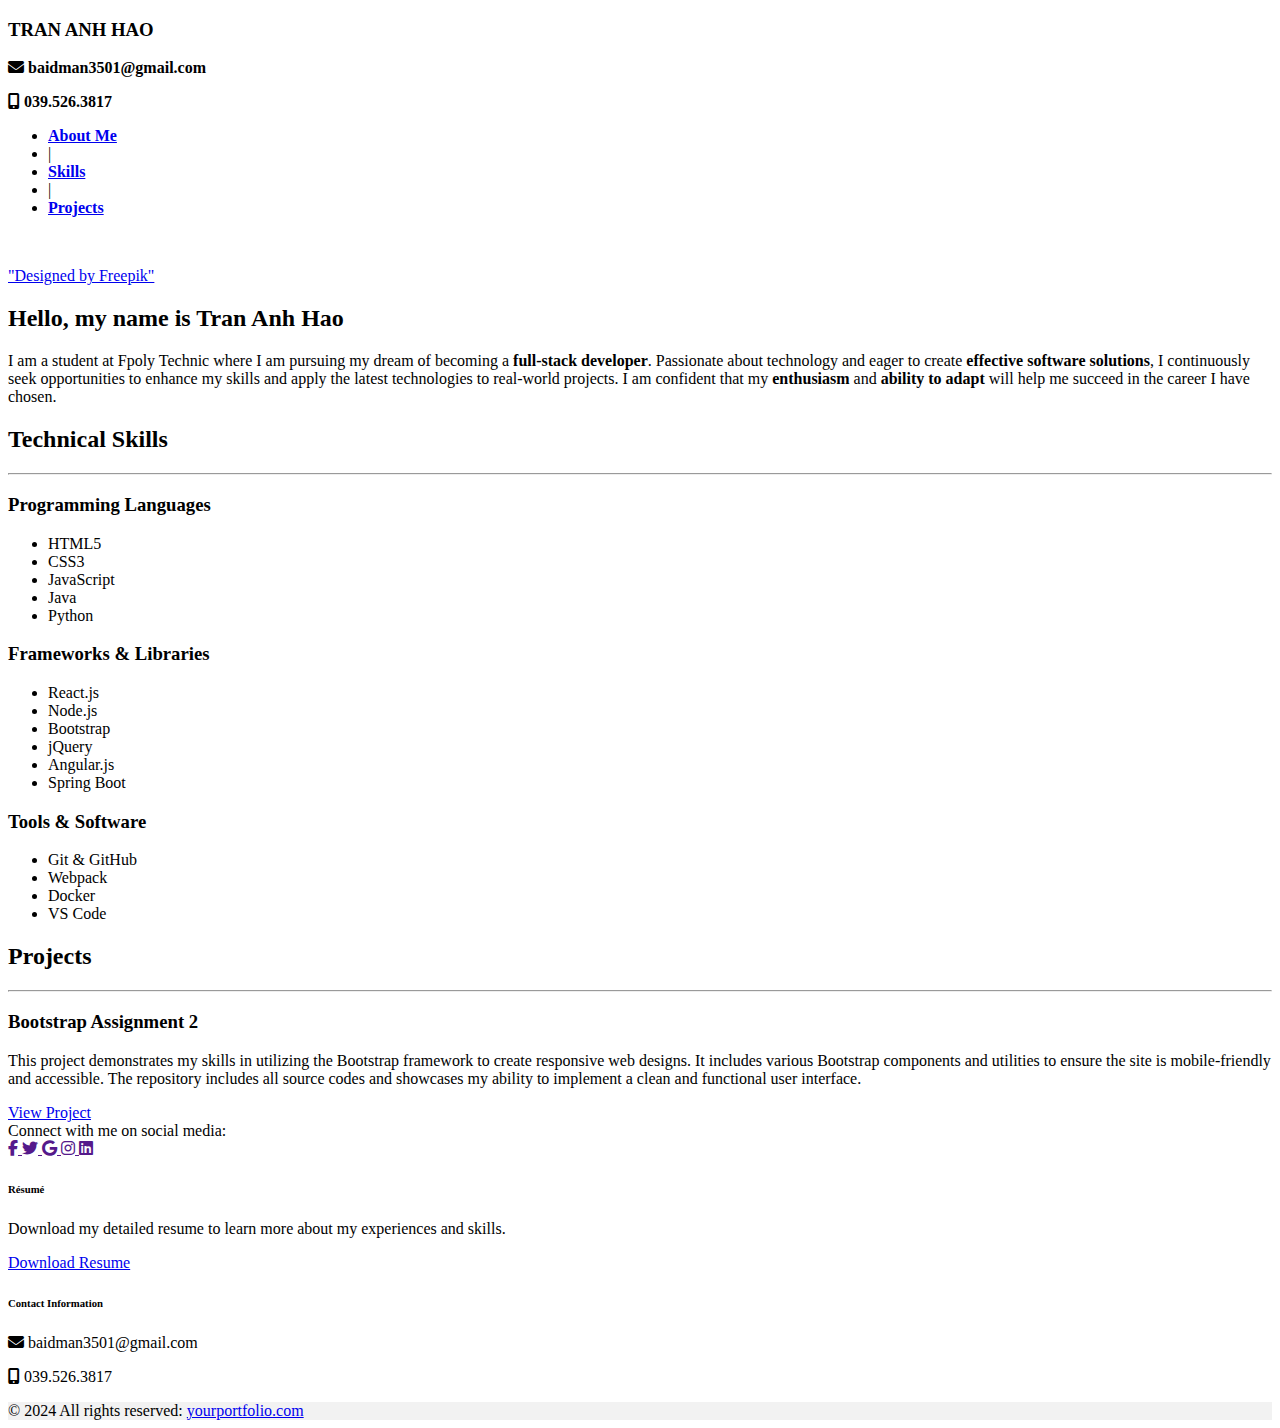
==== index.html @ fda33a87 "done template" ====
<!doctype html>
<html lang="en">
    <head>
        <title>Title</title>
        <!-- Required meta tags -->
        <meta charset="utf-8" />
        <meta
            name="viewport"
            content="width=device-width, initial-scale=1, shrink-to-fit=no"
        />

        <!-- Bootstrap CSS v5.2.1 -->
        <link
            href="https://cdn.jsdelivr.net/npm/bootstrap@5.3.2/dist/css/bootstrap.min.css"
            rel="stylesheet"
            integrity="sha384-T3c6CoIi6uLrA9TneNEoa7RxnatzjcDSCmG1MXxSR1GAsXEV/Dwwykc2MPK8M2HN"
            crossorigin="anonymous"
        />
        <link rel="stylesheet" href="https://cdnjs.cloudflare.com/ajax/libs/font-awesome/6.5.2/css/all.min.css">
    </head>

    <body class="bg-white text-black">
        <header >
            <div class="container">
                <div class="row">
                    <div class="col-sm-7 text-sm-start text-center">
                        <h3 class="mb-0"><b>TRAN ANH HAO</b></h3>
                        <p class="mb-1"><b><i class="fa-solid fa-envelope"></i> baidman3501@gmail.com</b></p>
                        <p class="mb-1"><b><i class="fa-solid fa-mobile-screen-button"></i> 039.526.3817</b></p>
                    </div>
                    <div class="col-sm-5 text-center">
                        <ul class="nav d-flex justify-content-end list-group list-group-horizontal-sm fs-2">
                            <li class="nav-item">
                                <a href="#about-me" class="link-offset-2 link-underline link-underline-opacity-0"><b>About Me</b></a> 
                            </li>
                            <li class="nav-item d-none d-sm-block mx-3">|</li>
                            <li class="nav-item">
                                <a href="#skills" class="link-offset-2 link-underline link-underline-opacity-0"><b>Skills</b></a> 
                            </li>
                            <li class="nav-item d-none d-sm-block mx-3">|</li>
                            <li class="nav-item">
                                <a href="#projects" class="link-offset-2 link-underline link-underline-opacity-0"><b>Projects</b></a>
                            </li>
                        </ul>
                    </div>
                </div>
            </div>
            
        </header>
        <main>
            <section id="about-me">
                <div class="container">
                    <div class="row">
                        <div class="col-sm-5">
                            <img src="\portfolio\image\3696966.jpg" style="max-width: 85%; max-height: 100%;" alt="">
                            <p class="fs-6 text-center"><a href="http://www.freepik.com" class="link-offset-2 link-underline link-underline-opacity-0">"Designed by Freepik"</a></p>
                        </div>
                        <div class="col-sm-7">
                            <p>
                                <h2 class="pt-5">Hello, my name is Tran Anh Hao</h2>
                                <p>
                                    I am a student at Fpoly Technic where I am pursuing my dream of becoming a <b>full-stack developer</b>. 
                                    Passionate about technology and eager to create <b>effective software solutions</b>, 
                                    I continuously seek opportunities to enhance my skills and apply the latest technologies to real-world projects. 
                                    I am confident that my <b>enthusiasm</b> and <b>ability to adapt</b> will help me succeed 
                                    in the career I have chosen.
                                </p>
                            </p>
                        </div>
                    </div>
                </div>
            </section>
            <section id="skills">
                <div class="container my-5">
                    <h2 class="text-center mb-4"><b>Technical Skills</b></h2>
                    <hr>
                    <div class="row">
                        <!-- Programming Languages -->
                        <div class="col-sm-4">
                            <h3>Programming Languages</h3>
                            <ul>
                                <li>HTML5</li>
                                <li>CSS3</li>
                                <li>JavaScript</li>
                                <li>Java</li>
                                <li>Python</li>
                            </ul>
                        </div>
                        <!-- Frameworks -->
                        <div class="col-sm-4">
                            <h3>Frameworks & Libraries</h3>
                            <ul>
                                <li>React.js</li>
                                <li>Node.js</li>
                                <li>Bootstrap</li>
                                <li>jQuery</li>
                                <li>Angular.js</li>
                                <li>Spring Boot</li>
                            </ul>
                        </div>
                        <!-- Tools and Software -->
                        <div class="col-sm-4">
                            <h3>Tools & Software</h3>
                            <ul>
                                <li>Git & GitHub</li>
                                <li>Webpack</li>
                                <li>Docker</li>
                                <li>VS Code</li>
                            </ul>
                        </div>
                    </div>
                </div>
            </section>
            <section id="projects">
                <div class="container my-5">
                    <h2 class="text-center mb-4"><b>Projects</b></h2>
                    <hr>
                    <div class="row">
                        <div class="col-md-12">
                            <h3>Bootstrap Assignment 2</h3>
                            <p>This project demonstrates my skills in utilizing the Bootstrap framework to create responsive web designs. It includes various Bootstrap components and utilities to ensure the site is mobile-friendly and accessible. The repository includes all source codes and showcases my ability to implement a clean and functional user interface.</p>
                            <a href="https://github.com/hianng1/bootstrap-assigment2" target="_blank" class="btn btn-primary">View Project</a>
                        </div>
                    </div>
                </div>
            </section>
        </main>
        <footer class="text-center text-lg-start bg-light text-muted">
            <section class="d-flex justify-content-center justify-content-lg-between p-4 border-bottom">
                <div class="me-5 d-none d-lg-block">
                    <span>Connect with me on social media:</span>
                </div>
                <div>
                    <a href="" class="me-4 text-reset">
                        <i class="fab fa-facebook-f"></i>
                    </a>
                    <a href="" class="me-4 text-reset">
                        <i class="fab fa-twitter"></i>
                    </a>
                    <a href="" class="me-4 text-reset">
                        <i class="fab fa-google"></i>
                    </a>
                    <a href="" class="me-4 text-reset">
                        <i class="fab fa-instagram"></i>
                    </a>
                    <a href="" class="me-4 text-reset">
                        <i class="fab fa-linkedin"></i>
                    </a>
                </div>
            </section>
        
            <section class="">
                <div class="container text-center text-md-start mt-5">
                    <div class="row mt-3">
                        <div class="col-md-6">
                            <h6 class="text-uppercase fw-bold mb-4">Résumé</h6>
                            <p>Download my detailed resume to learn more about my experiences and skills.</p>
                            <a href="/path/to/your_resume.pdf" target="_blank" class="btn btn-primary mb-5">Download Resume</a>
                        </div>
                        <div class="col-md-6">
                            <h6 class="text-uppercase fw-bold mb-4">Contact Information</h6>
                            <p><i class="fa-solid fa-envelope"></i> baidman3501@gmail.com</p>
                            <p><i class="fa-solid fa-mobile-screen-button"></i> 039.526.3817</p>
                        </div>
                    </div>
                </div>
            </section>
            <div class="text-center p-4" style="background-color: rgba(0, 0, 0, 0.05);">
                © 2024 All rights reserved:
                <a class="text-reset fw-bold" href="https://yourportfolio.com/">yourportfolio.com</a>
            </div>
        </footer>
        
        <!-- Bootstrap JavaScript Libraries -->
        <script
            src="https://cdn.jsdelivr.net/npm/@popperjs/core@2.11.8/dist/umd/popper.min.js"
            integrity="sha384-I7E8VVD/ismYTF4hNIPjVp/Zjvgyol6VFvRkX/vR+Vc4jQkC+hVqc2pM8ODewa9r"
            crossorigin="anonymous"
        ></script>

        <script
            src="https://cdn.jsdelivr.net/npm/bootstrap@5.3.2/dist/js/bootstrap.min.js"
            integrity="sha384-BBtl+eGJRgqQAUMxJ7pMwbEyER4l1g+O15P+16Ep7Q9Q+zqX6gSbd85u4mG4QzX+"
            crossorigin="anonymous"
        ></script>
    </body>
</html>
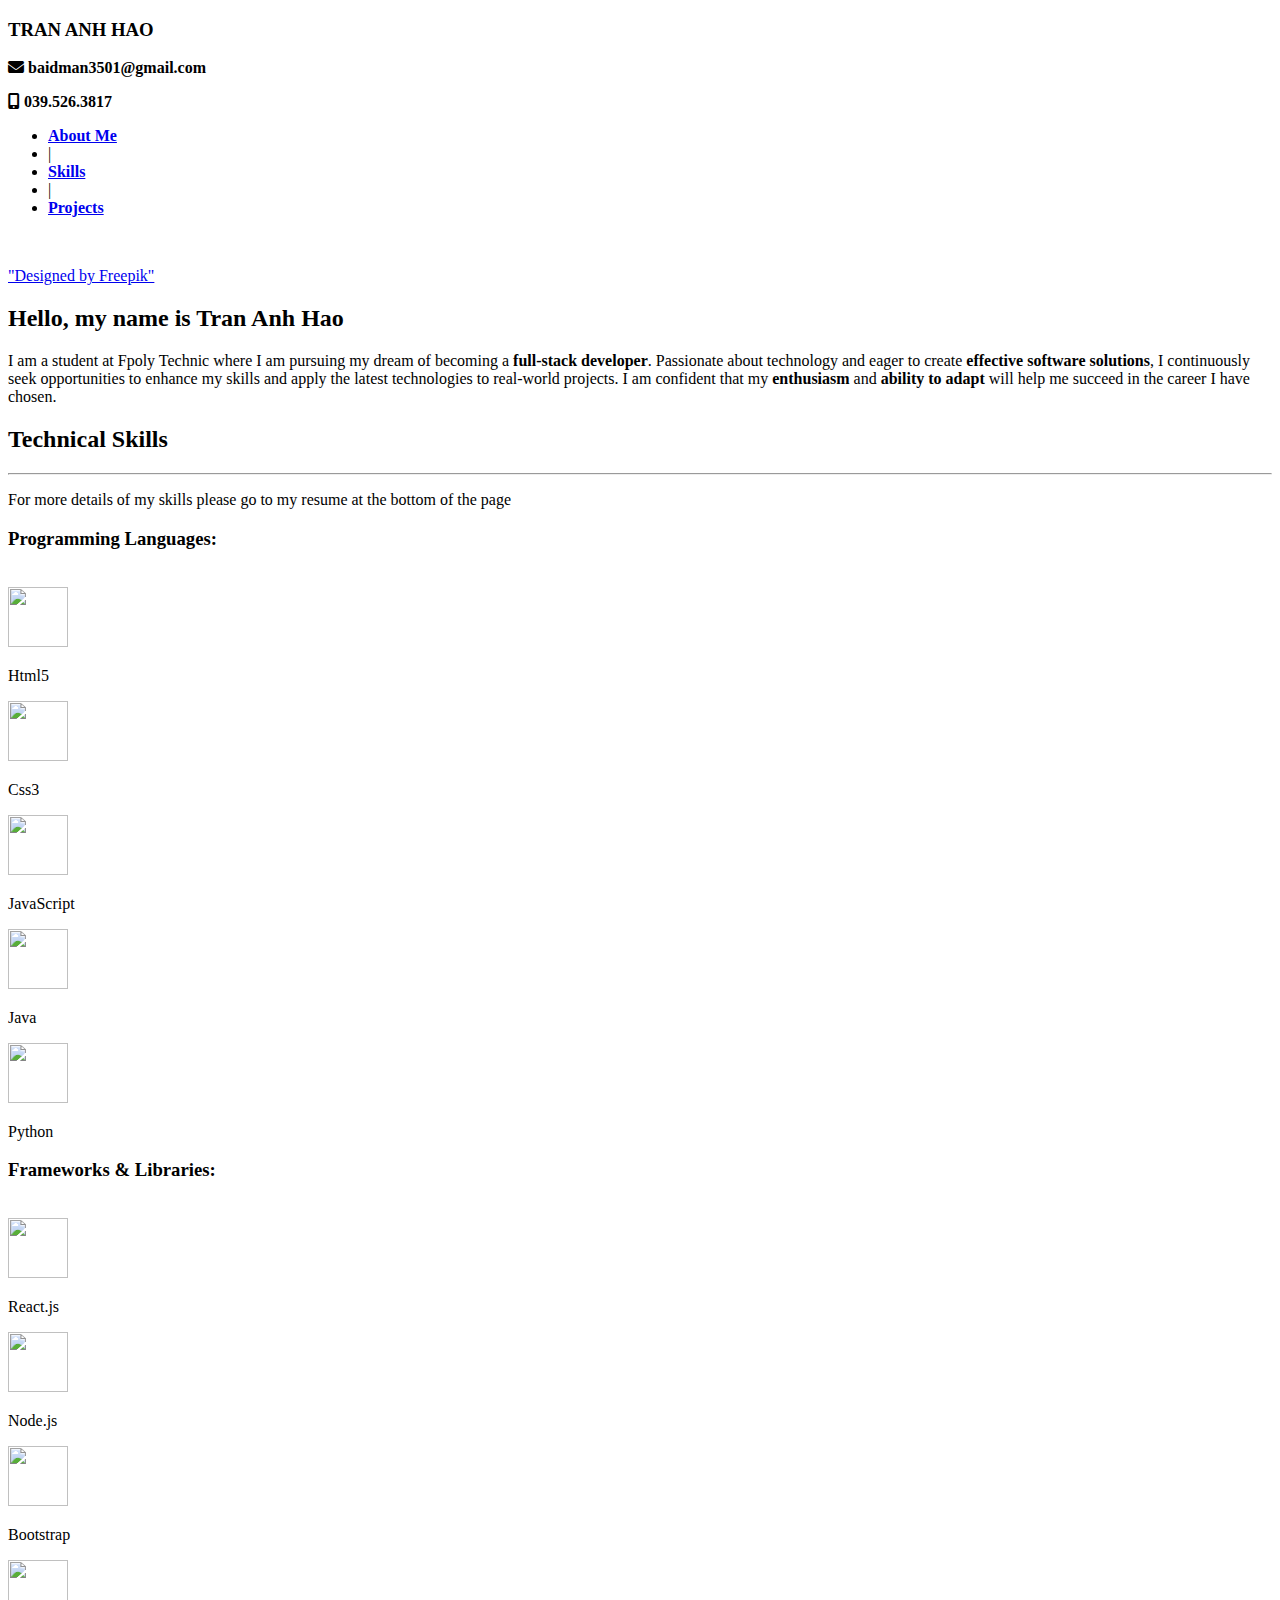
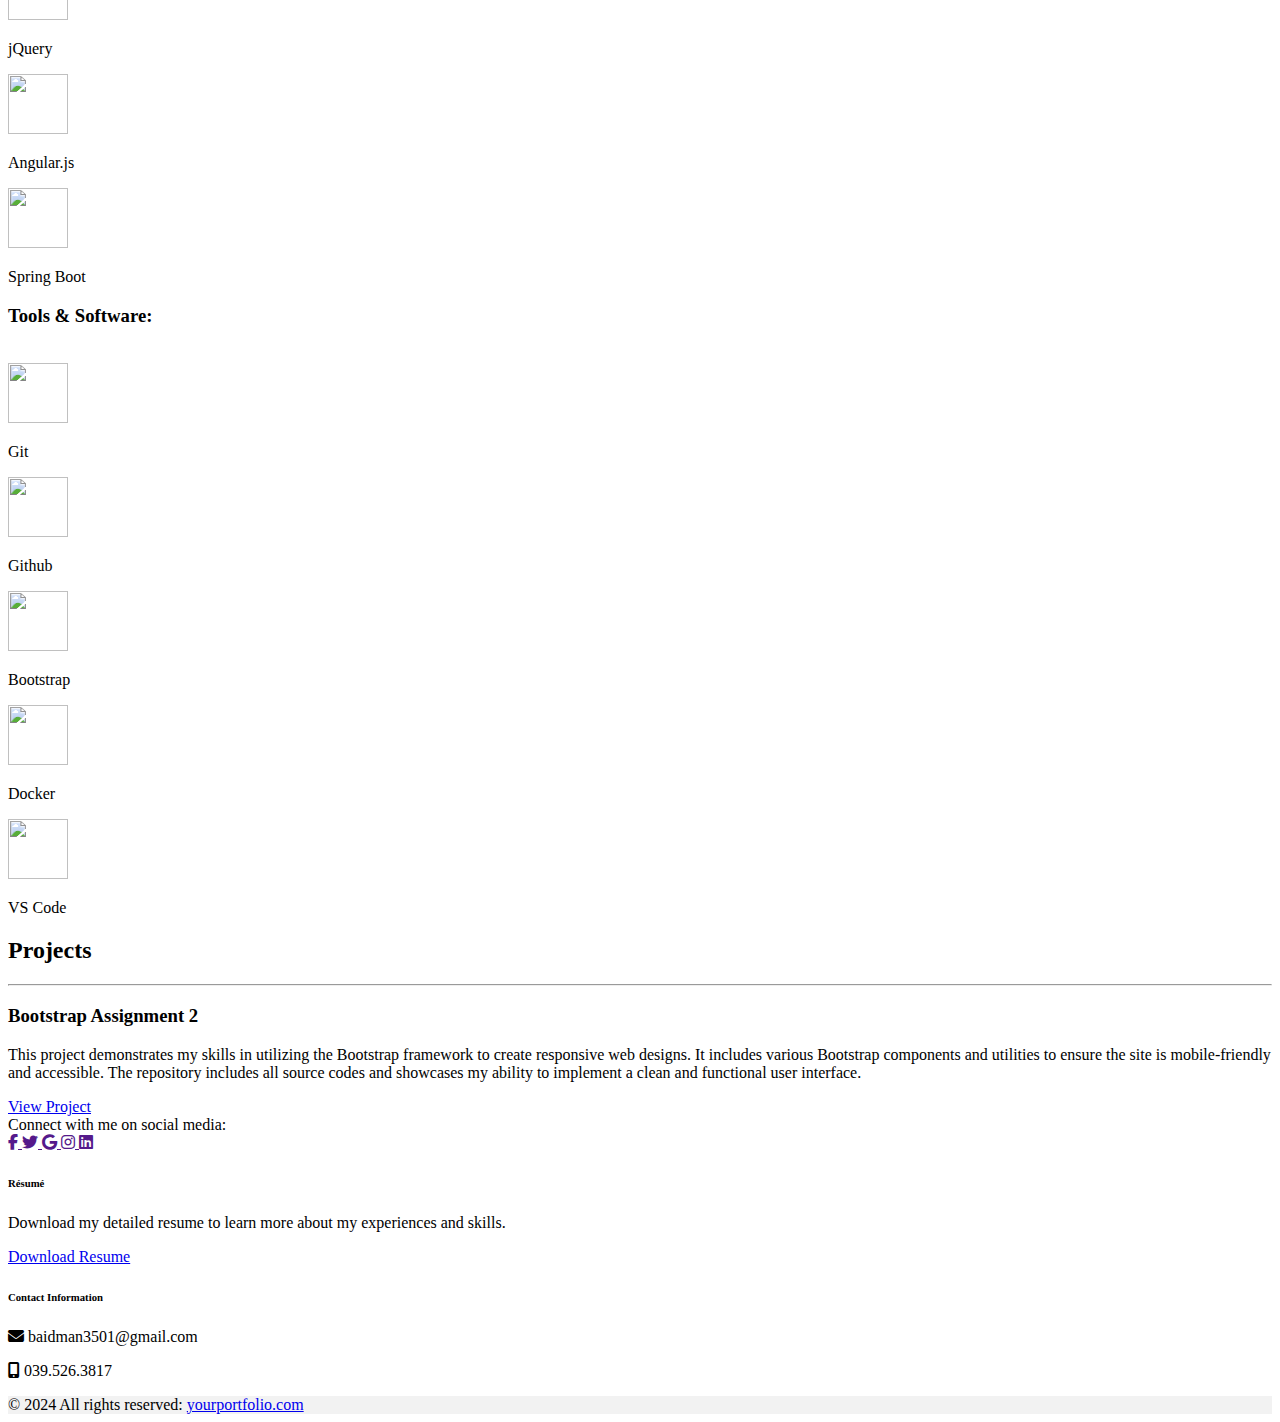
==== commit eb540135: "template almost done" ====
--- a/index.html
+++ b/index.html
@@ -1,188 +1,258 @@
 <!doctype html>
 <html lang="en">
-    <head>
-        <title>Title</title>
-        <!-- Required meta tags -->
-        <meta charset="utf-8" />
-        <meta
-            name="viewport"
-            content="width=device-width, initial-scale=1, shrink-to-fit=no"
-        />
-
-        <!-- Bootstrap CSS v5.2.1 -->
-        <link
-            href="https://cdn.jsdelivr.net/npm/bootstrap@5.3.2/dist/css/bootstrap.min.css"
-            rel="stylesheet"
-            integrity="sha384-T3c6CoIi6uLrA9TneNEoa7RxnatzjcDSCmG1MXxSR1GAsXEV/Dwwykc2MPK8M2HN"
-            crossorigin="anonymous"
-        />
-        <link rel="stylesheet" href="https://cdnjs.cloudflare.com/ajax/libs/font-awesome/6.5.2/css/all.min.css">
-    </head>
-
-    <body class="bg-white text-black">
-        <header >
+
+<head>
+    <title>Portfolio</title>
+    <!-- Required meta tags -->
+    <meta charset="utf-8" />
+    <meta name="viewport" content="width=device-width, initial-scale=1, shrink-to-fit=no" />
+
+    <!-- Bootstrap CSS v5.2.1 -->
+    <link href="https://cdn.jsdelivr.net/npm/bootstrap@5.3.2/dist/css/bootstrap.min.css" rel="stylesheet"
+        integrity="sha384-T3c6CoIi6uLrA9TneNEoa7RxnatzjcDSCmG1MXxSR1GAsXEV/Dwwykc2MPK8M2HN" crossorigin="anonymous" />
+    <link rel="stylesheet" href="https://cdnjs.cloudflare.com/ajax/libs/font-awesome/6.5.2/css/all.min.css">
+    <link rel="stylesheet" type='text/css' href="https://cdn.jsdelivr.net/gh/devicons/devicon@latest/devicon.min.css" />
+    <link rel="stylesheet" href="style.css">
+</head>
+<!-- All the programming Languages i got from https://devicon.dev/ -->
+
+<body class="bg-white text-black">
+    <header>
+        <div class="container">
+            <div class="row">
+                <div class="col-sm-7 text-sm-start text-center">
+                    <h3 class="mb-0"><b>TRAN ANH HAO</b></h3>
+                    <p class="mb-1"><b><i class="fa-solid fa-envelope"></i> baidman3501@gmail.com</b></p>
+                    <p class="mb-1"><b><i class="fa-solid fa-mobile-screen-button"></i> 039.526.3817</b></p>
+                </div>
+                <div class="col-sm-5 text-center d-flex align-items-center">
+                    <ul class="nav d-flex justify-content-end list-group list-group-horizontal-sm fs-2">
+                        <li class="nav-item">
+                            <a href="#about-me" class="link-offset-2 link-underline link-underline-opacity-0"><b>About
+                                    Me</b></a>
+                        </li>
+                        <li class="nav-item d-none d-sm-block mx-3">|</li>
+                        <li class="nav-item">
+                            <a href="#skills"
+                                class="link-offset-2 link-underline link-underline-opacity-0"><b>Skills</b></a>
+                        </li>
+                        <li class="nav-item d-none d-sm-block mx-3">|</li>
+                        <li class="nav-item">
+                            <a href="#projects"
+                                class="link-offset-2 link-underline link-underline-opacity-0"><b>Projects</b></a>
+                        </li>
+                    </ul>
+                </div>
+            </div>
+        </div>
+
+    </header>
+    <main>
+        <section id="about-me">
             <div class="container">
                 <div class="row">
-                    <div class="col-sm-7 text-sm-start text-center">
-                        <h3 class="mb-0"><b>TRAN ANH HAO</b></h3>
-                        <p class="mb-1"><b><i class="fa-solid fa-envelope"></i> baidman3501@gmail.com</b></p>
-                        <p class="mb-1"><b><i class="fa-solid fa-mobile-screen-button"></i> 039.526.3817</b></p>
-                    </div>
-                    <div class="col-sm-5 text-center">
-                        <ul class="nav d-flex justify-content-end list-group list-group-horizontal-sm fs-2">
-                            <li class="nav-item">
-                                <a href="#about-me" class="link-offset-2 link-underline link-underline-opacity-0"><b>About Me</b></a> 
-                            </li>
-                            <li class="nav-item d-none d-sm-block mx-3">|</li>
-                            <li class="nav-item">
-                                <a href="#skills" class="link-offset-2 link-underline link-underline-opacity-0"><b>Skills</b></a> 
-                            </li>
-                            <li class="nav-item d-none d-sm-block mx-3">|</li>
-                            <li class="nav-item">
-                                <a href="#projects" class="link-offset-2 link-underline link-underline-opacity-0"><b>Projects</b></a>
-                            </li>
-                        </ul>
-                    </div>
-                </div>
-            </div>
-            
-        </header>
-        <main>
-            <section id="about-me">
-                <div class="container">
-                    <div class="row">
-                        <div class="col-sm-5">
-                            <img src="\portfolio\image\3696966.jpg" style="max-width: 85%; max-height: 100%;" alt="">
-                            <p class="fs-6 text-center"><a href="http://www.freepik.com" class="link-offset-2 link-underline link-underline-opacity-0">"Designed by Freepik"</a></p>
-                        </div>
-                        <div class="col-sm-7">
-                            <p>
-                                <h2 class="pt-5">Hello, my name is Tran Anh Hao</h2>
-                                <p>
-                                    I am a student at Fpoly Technic where I am pursuing my dream of becoming a <b>full-stack developer</b>. 
-                                    Passionate about technology and eager to create <b>effective software solutions</b>, 
-                                    I continuously seek opportunities to enhance my skills and apply the latest technologies to real-world projects. 
-                                    I am confident that my <b>enthusiasm</b> and <b>ability to adapt</b> will help me succeed 
-                                    in the career I have chosen.
-                                </p>
-                            </p>
-                        </div>
-                    </div>
-                </div>
-            </section>
-            <section id="skills">
-                <div class="container my-5">
-                    <h2 class="text-center mb-4"><b>Technical Skills</b></h2>
-                    <hr>
-                    <div class="row">
-                        <!-- Programming Languages -->
-                        <div class="col-sm-4">
-                            <h3>Programming Languages</h3>
-                            <ul>
-                                <li>HTML5</li>
-                                <li>CSS3</li>
-                                <li>JavaScript</li>
-                                <li>Java</li>
-                                <li>Python</li>
-                            </ul>
-                        </div>
-                        <!-- Frameworks -->
-                        <div class="col-sm-4">
-                            <h3>Frameworks & Libraries</h3>
-                            <ul>
-                                <li>React.js</li>
-                                <li>Node.js</li>
-                                <li>Bootstrap</li>
-                                <li>jQuery</li>
-                                <li>Angular.js</li>
-                                <li>Spring Boot</li>
-                            </ul>
-                        </div>
-                        <!-- Tools and Software -->
-                        <div class="col-sm-4">
-                            <h3>Tools & Software</h3>
-                            <ul>
-                                <li>Git & GitHub</li>
-                                <li>Webpack</li>
-                                <li>Docker</li>
-                                <li>VS Code</li>
-                            </ul>
-                        </div>
-                    </div>
-                </div>
-            </section>
-            <section id="projects">
-                <div class="container my-5">
-                    <h2 class="text-center mb-4"><b>Projects</b></h2>
-                    <hr>
-                    <div class="row">
-                        <div class="col-md-12">
-                            <h3>Bootstrap Assignment 2</h3>
-                            <p>This project demonstrates my skills in utilizing the Bootstrap framework to create responsive web designs. It includes various Bootstrap components and utilities to ensure the site is mobile-friendly and accessible. The repository includes all source codes and showcases my ability to implement a clean and functional user interface.</p>
-                            <a href="https://github.com/hianng1/bootstrap-assigment2" target="_blank" class="btn btn-primary">View Project</a>
-                        </div>
-                    </div>
-                </div>
-            </section>
-        </main>
-        <footer class="text-center text-lg-start bg-light text-muted">
-            <section class="d-flex justify-content-center justify-content-lg-between p-4 border-bottom">
-                <div class="me-5 d-none d-lg-block">
-                    <span>Connect with me on social media:</span>
-                </div>
-                <div>
-                    <a href="" class="me-4 text-reset">
-                        <i class="fab fa-facebook-f"></i>
-                    </a>
-                    <a href="" class="me-4 text-reset">
-                        <i class="fab fa-twitter"></i>
-                    </a>
-                    <a href="" class="me-4 text-reset">
-                        <i class="fab fa-google"></i>
-                    </a>
-                    <a href="" class="me-4 text-reset">
-                        <i class="fab fa-instagram"></i>
-                    </a>
-                    <a href="" class="me-4 text-reset">
-                        <i class="fab fa-linkedin"></i>
-                    </a>
-                </div>
-            </section>
-        
-            <section class="">
-                <div class="container text-center text-md-start mt-5">
-                    <div class="row mt-3">
-                        <div class="col-md-6">
-                            <h6 class="text-uppercase fw-bold mb-4">Résumé</h6>
-                            <p>Download my detailed resume to learn more about my experiences and skills.</p>
-                            <a href="/path/to/your_resume.pdf" target="_blank" class="btn btn-primary mb-5">Download Resume</a>
-                        </div>
-                        <div class="col-md-6">
-                            <h6 class="text-uppercase fw-bold mb-4">Contact Information</h6>
-                            <p><i class="fa-solid fa-envelope"></i> baidman3501@gmail.com</p>
-                            <p><i class="fa-solid fa-mobile-screen-button"></i> 039.526.3817</p>
-                        </div>
-                    </div>
-                </div>
-            </section>
-            <div class="text-center p-4" style="background-color: rgba(0, 0, 0, 0.05);">
-                © 2024 All rights reserved:
-                <a class="text-reset fw-bold" href="https://yourportfolio.com/">yourportfolio.com</a>
-            </div>
-        </footer>
-        
-        <!-- Bootstrap JavaScript Libraries -->
-        <script
-            src="https://cdn.jsdelivr.net/npm/@popperjs/core@2.11.8/dist/umd/popper.min.js"
-            integrity="sha384-I7E8VVD/ismYTF4hNIPjVp/Zjvgyol6VFvRkX/vR+Vc4jQkC+hVqc2pM8ODewa9r"
-            crossorigin="anonymous"
-        ></script>
-
-        <script
-            src="https://cdn.jsdelivr.net/npm/bootstrap@5.3.2/dist/js/bootstrap.min.js"
-            integrity="sha384-BBtl+eGJRgqQAUMxJ7pMwbEyER4l1g+O15P+16Ep7Q9Q+zqX6gSbd85u4mG4QzX+"
-            crossorigin="anonymous"
-        ></script>
-    </body>
-</html>
-
+                    <div class="col-sm-5">
+                        <img src="\portfolio1\image\3696966.jpg" style="max-width: 85%; max-height: 100%;" alt="">
+                        <p class="fs-6 text-center"><a href="http://www.freepik.com"
+                                class="link-offset-2 link-underline link-underline-opacity-0">"Designed by Freepik"</a>
+                        </p>
+                    </div>
+                    <div class="col-sm-7">
+                        <p>
+                        <h2 class="pt-5">Hello, my name is Tran Anh Hao</h2>
+                        <p>
+                            I am a student at Fpoly Technic where I am pursuing my dream of becoming a <b>full-stack
+                                developer</b>.
+                            Passionate about technology and eager to create <b>effective software solutions</b>,
+                            I continuously seek opportunities to enhance my skills and apply the latest technologies to
+                            real-world projects.
+                            I am confident that my <b>enthusiasm</b> and <b>ability to adapt</b> will help me succeed
+                            in the career I have chosen.
+                        </p>
+                        </p>
+                    </div>
+                </div>
+            </div>
+        </section>
+        <section id="skills">
+            <div class="container my-5">
+                <h2 class="text-center mb-4"><b>Technical Skills</b></h2>
+                <hr>
+                <div class="row">
+                    <p class="fs-6 text-end">For more details of my skills please go to my resume at the bottom of the page</p>
+                    <h3>Programming Languages:</h3><br>
+                    <div class="d-flex align-content-center flex-wrap">
+                        <div class="p-3 text-center">
+                            <img src="https://cdn.jsdelivr.net/gh/devicons/devicon@latest/icons/html5/html5-original.svg" width="60"
+                                height="60" />
+                            <p>Html5</p>
+                        </div>
+                        <div class="p-3 text-center">
+                            <img src="https://cdn.jsdelivr.net/gh/devicons/devicon@latest/icons/css3/css3-original.svg" width="60"
+                                height="60" />
+                            <p>Css3</p>
+                        </div>
+                        <div class="p-3 text-center">
+                            <img src="https://cdn.jsdelivr.net/gh/devicons/devicon@latest/icons/javascript/javascript-original.svg"
+                                width="60" height="60" />
+                            <p>JavaScript</p>
+                        </div>
+                        <div class="p-3 text-center">
+                            <img src="https://cdn.jsdelivr.net/gh/devicons/devicon@latest/icons/java/java-original.svg" width="60"
+                                height="60" />
+                            <p>Java</p>
+                        </div>
+                        <div class="p-3 text-center">
+                            <img src="https://cdn.jsdelivr.net/gh/devicons/devicon@latest/icons/python/python-original.svg" width="60"
+                                height="60" />
+                            <p>Python</p>
+                        </div>
+                    </div>
+                </div>
+                <div class="row">
+                    <h3>Frameworks & Libraries:</h3><br>
+                    <div class="d-flex align-content-center flex-wrap">
+                        <div class="p-3 text-center">
+                            <img src="https://cdn.jsdelivr.net/gh/devicons/devicon@latest/icons/react/react-original.svg" width="60"
+                                height="60" />
+                            <p>React.js</p>
+                        </div>
+                        <div class="p-3 text-center">
+                            <img src="https://cdn.jsdelivr.net/gh/devicons/devicon@latest/icons/nodejs/nodejs-original-wordmark.svg"
+                                width="60" height="60" />
+                            <p>Node.js</p>
+                        </div>
+                        <div class="p-3 text-center">
+                            <img src="https://cdn.jsdelivr.net/gh/devicons/devicon@latest/icons/bootstrap/bootstrap-original.svg" width="60"
+                                height="60" />
+                            <p>Bootstrap</p>
+                        </div>
+                        <div class="p-3 text-center">
+                            <img src="https://cdn.jsdelivr.net/gh/devicons/devicon@latest/icons/jquery/jquery-original.svg" width="60"
+                                height="60" />
+                            <p>jQuery</p>
+                        </div>
+                        <div class="p-3 text-center">
+                            <img src="https://cdn.jsdelivr.net/gh/devicons/devicon@latest/icons/angular/angular-original.svg" width="60"
+                                height="60" />
+                            <p>Angular.js</p>
+                        </div>
+                        <div class="p-3 text-center">
+                            <img src="https://cdn.jsdelivr.net/gh/devicons/devicon@latest/icons/spring/spring-original.svg" width="60"
+                                height="60" />
+                            <p>Spring Boot</p>
+                        </div>
+                    </div>
+                </div>
+                <div class="row">
+                    <h3>Tools & Software:</h3><br>
+                    <div class="d-flex align-content-center flex-wrap">
+                        <div class="p-3 text-center">
+                            <img src="https://cdn.jsdelivr.net/gh/devicons/devicon@latest/icons/git/git-original.svg" width="60"
+                                height="60" />
+                            <p>Git</p>
+                        </div>
+                        <div class="p-3 text-center">
+                            <img src="https://cdn.jsdelivr.net/gh/devicons/devicon@latest/icons/github/github-original.svg" width="60"
+                                height="60" />
+                            <p>Github</p>
+                        </div>
+                        <div class="p-3 text-center">
+                            <img src="https://cdn.jsdelivr.net/gh/devicons/devicon@latest/icons/bootstrap/bootstrap-original.svg" width="60"
+                                height="60" />
+                            <p>Bootstrap</p>
+                        </div>
+                        <div class="p-3 text-center">
+                            <img src="https://cdn.jsdelivr.net/gh/devicons/devicon@latest/icons/docker/docker-plain.svg" width="60"
+                                height="60" />
+                            <p>Docker</p>
+                        </div>
+                        <div class="p-3 text-center">
+                            <img src="https://cdn.jsdelivr.net/gh/devicons/devicon@latest/icons/vscode/vscode-original.svg" width="60"
+                                height="60" />
+                            <p>VS Code</p>
+                        </div>
+                    </div>
+                </div>
+            </div>
+        </section>
+        <section id="projects">
+            <div class="container my-5">
+                <h2 class="text-center mb-4"><b>Projects</b></h2>
+                <hr>
+                <div class="row">
+                    <div class="col-md-12">
+                        <h3>Bootstrap Assignment 2</h3>
+                        <p>This project demonstrates my skills in utilizing the Bootstrap framework to create responsive
+                            web designs. It includes various Bootstrap components and utilities to ensure the site is
+                            mobile-friendly and accessible. The repository includes all source codes and showcases my
+                            ability to implement a clean and functional user interface.</p>
+                        <a href="https://github.com/hianng1/bootstrap-assigment2" target="_blank"
+                            class="btn btn-primary">View Project</a>
+                    </div>
+                </div>
+            </div>
+        </section>
+    </main>
+    <footer class="text-center text-lg-start bg-light text-muted">
+        <section class="d-flex justify-content-center justify-content-lg-between p-4 border-bottom">
+            <div class="me-5 d-none d-lg-block">
+                <span>Connect with me on social media:</span>
+            </div>
+            <div>
+                <a href="" class="me-4 text-reset">
+                    <i class="fab fa-facebook-f"></i>
+                </a>
+                <a href="" class="me-4 text-reset">
+                    <i class="fab fa-twitter"></i>
+                </a>
+                <a href="" class="me-4 text-reset">
+                    <i class="fab fa-google"></i>
+                </a>
+                <a href="" class="me-4 text-reset">
+                    <i class="fab fa-instagram"></i>
+                </a>
+                <a href="" class="me-4 text-reset">
+                    <i class="fab fa-linkedin"></i>
+                </a>
+            </div>
+        </section>
+
+        <section class="">
+            <div class="container text-center text-md-start mt-5">
+                <div class="row mt-3">
+                    <div class="col-md-6">
+                        <h6 class="text-uppercase fw-bold mb-4">Résumé</h6>
+                        <p>Download my detailed resume to learn more about my experiences and skills.</p>
+                        <a href="/path/to/your_resume.pdf" target="_blank" class="btn btn-primary mb-5">Download
+                            Resume</a>
+                    </div>
+                    <div class="col-md-6">
+                        <h6 class="text-uppercase fw-bold mb-4">Contact Information</h6>
+                        <p><i class="fa-solid fa-envelope"></i> baidman3501@gmail.com</p>
+                        <p><i class="fa-solid fa-mobile-screen-button"></i> 039.526.3817</p>
+                    </div>
+                </div>
+            </div>
+        </section>
+        <div class="text-center p-4" style="background-color: rgba(0, 0, 0, 0.05);">
+            © 2024 All rights reserved:
+            <a class="text-reset fw-bold" href="https://yourportfolio.com/">yourportfolio.com</a>
+        </div>
+    </footer>
+    <div class="popup" id="popup" class="flex_center">
+        <img src="image\checkmark--outline.svg" />
+        <h3>Top</h3>
+        <button onclick="showPopup(true)">Ok</button>
+    </div>
+    <!-- Bootstrap JavaScript Libraries -->
+    <script src="https://cdn.jsdelivr.net/npm/@popperjs/core@2.11.8/dist/umd/popper.min.js"
+        integrity="sha384-I7E8VVD/ismYTF4hNIPjVp/Zjvgyol6VFvRkX/vR+Vc4jQkC+hVqc2pM8ODewa9r"
+        crossorigin="anonymous"></script>
+
+    <script src="https://cdn.jsdelivr.net/npm/bootstrap@5.3.2/dist/js/bootstrap.min.js"
+        integrity="sha384-BBtl+eGJRgqQAUMxJ7pMwbEyER4l1g+O15P+16Ep7Q9Q+zqX6gSbd85u4mG4QzX+"
+        crossorigin="anonymous"></script>
+</body>
+
+</html>--- a/style.css
+++ b/style.css
@@ -0,0 +1,57 @@
+.iconbutton {
+    width: 48px;
+    height: 48px;
+    border-radius: 100%;
+    background-color: #7600bc;
+    display: flex;
+    align-items: center;
+    justify-content: center;
+    position: fixed;
+    right: 3%;
+    bottom: 3%;
+    cursor: pointer;
+}
+
+/* Form Pop-up */
+
+.popup {
+    width: 400px;
+    background-color: #e8bcf0;
+    border-radius: 3mm;
+    top: 50%;
+    left: 50%;
+    transform: translate(-50%, -50%);
+    text-align: center;
+    position: fixed;
+    /* padding: 30px; */
+    visibility: hidden;
+}
+
+.popup img {
+    padding-top: 20px;
+}
+
+.popup button {
+    background-color: #fff;
+    border: 1px solid #7600bc;
+    color: #7600bc;
+    display: block;
+    border-radius: 6px;
+    text-align: center;
+    margin: 50px;
+    padding: 10px;
+    width: 2in;
+    font-size: 20px;
+    margin-left: 25%;
+}
+
+.popup button:hover {
+    background-color: #fff;
+    border: 2px solid #7600bc;
+    color: #7600bc;
+    display: block;
+    font-weight: bolder;
+    text-align: center;
+    cursor: pointer;
+    margin-left: 25%;
+}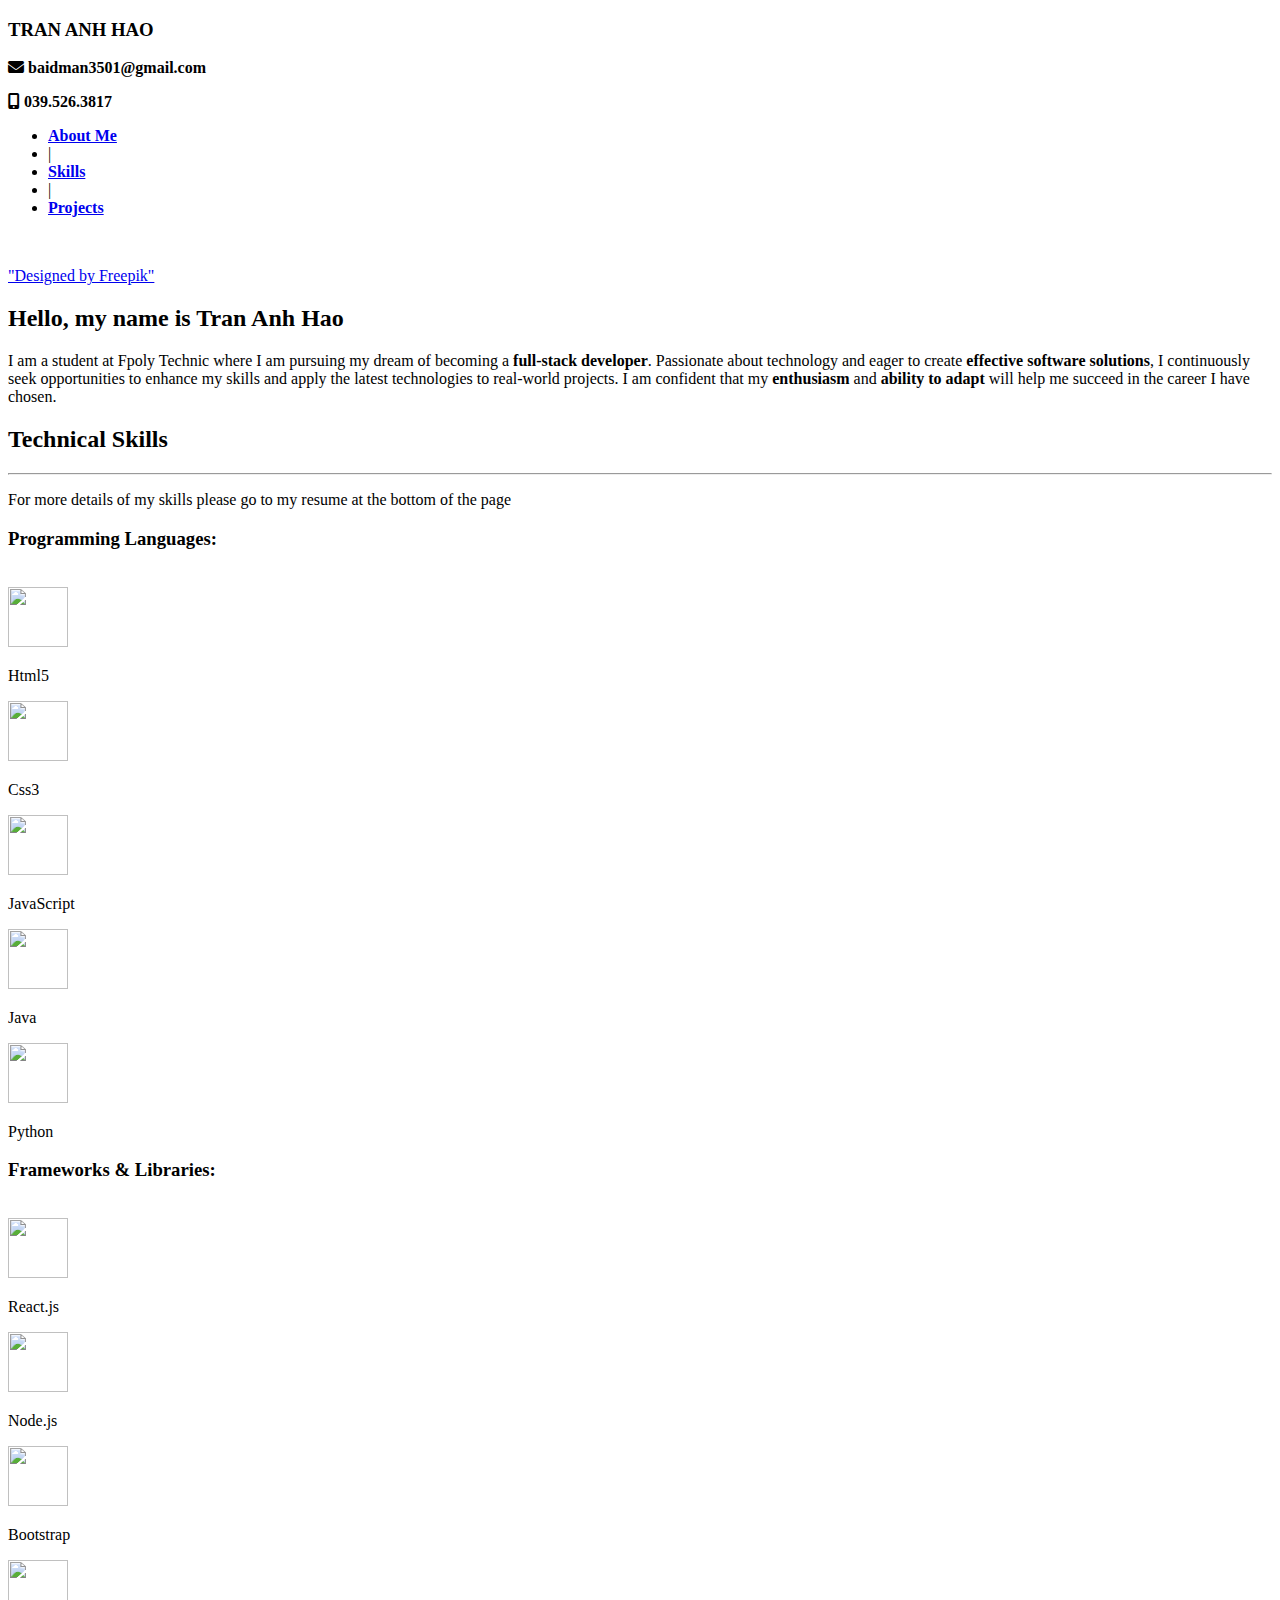
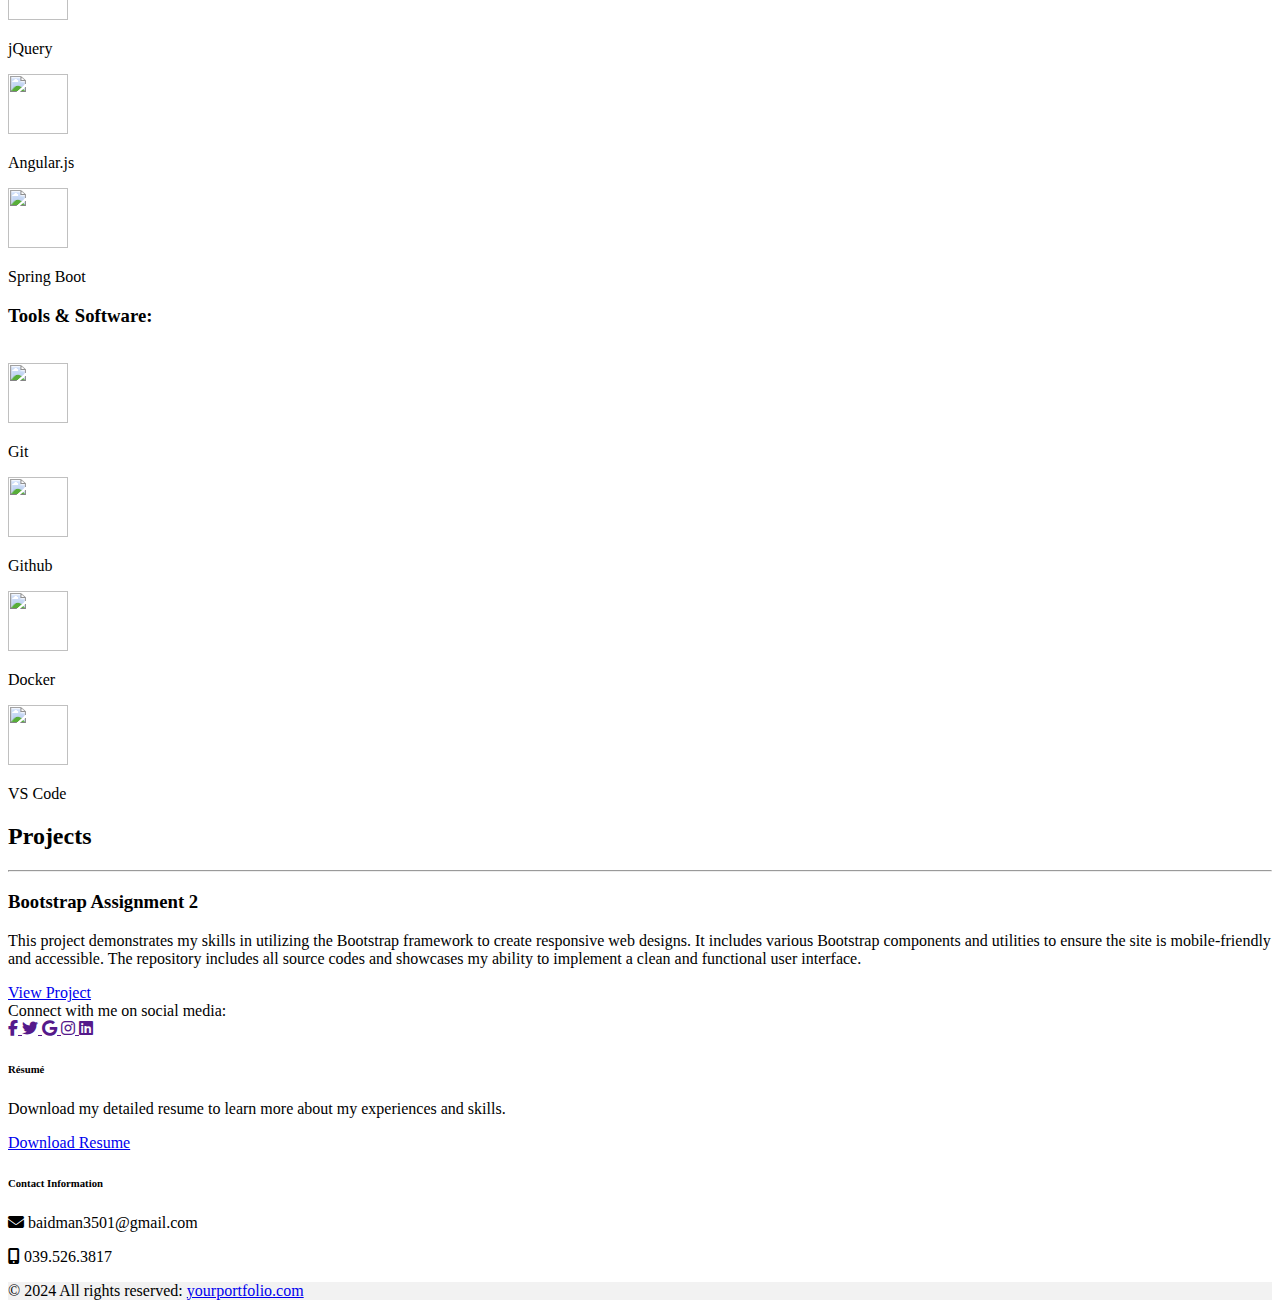
==== commit 4908e5b1: "m" ====
--- a/index.html
+++ b/index.html
@@ -79,7 +79,7 @@
                 <h2 class="text-center mb-4"><b>Technical Skills</b></h2>
                 <hr>
                 <div class="row">
-                    <p class="fs-6 text-end">For more details of my skills please go to my resume at the bottom of the page</p>
+                    <p class="fs-6 text-end fw-light">For more details of my skills please go to my resume at the bottom of the page</p>
                     <h3>Programming Languages:</h3><br>
                     <div class="d-flex align-content-center flex-wrap">
                         <div class="p-3 text-center">
@@ -156,11 +156,6 @@
                             <img src="https://cdn.jsdelivr.net/gh/devicons/devicon@latest/icons/github/github-original.svg" width="60"
                                 height="60" />
                             <p>Github</p>
-                        </div>
-                        <div class="p-3 text-center">
-                            <img src="https://cdn.jsdelivr.net/gh/devicons/devicon@latest/icons/bootstrap/bootstrap-original.svg" width="60"
-                                height="60" />
-                            <p>Bootstrap</p>
                         </div>
                         <div class="p-3 text-center">
                             <img src="https://cdn.jsdelivr.net/gh/devicons/devicon@latest/icons/docker/docker-plain.svg" width="60"
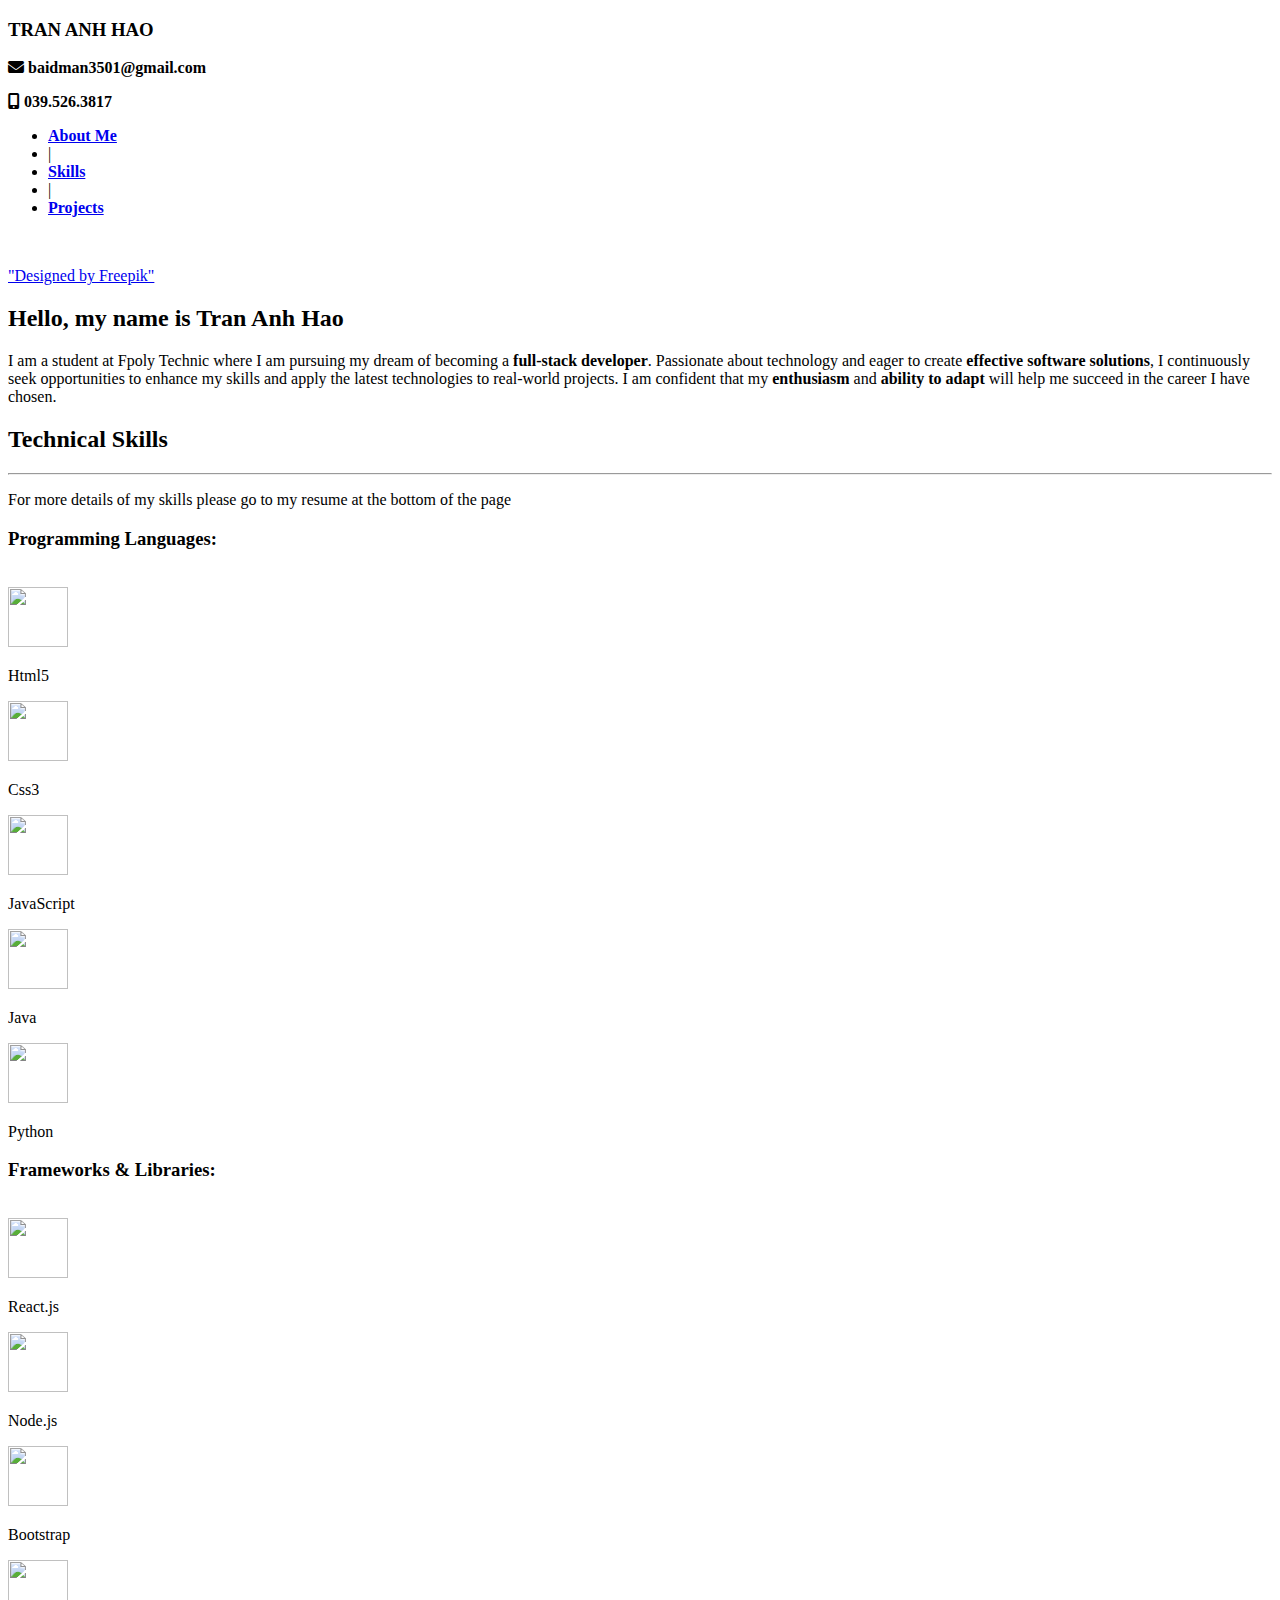
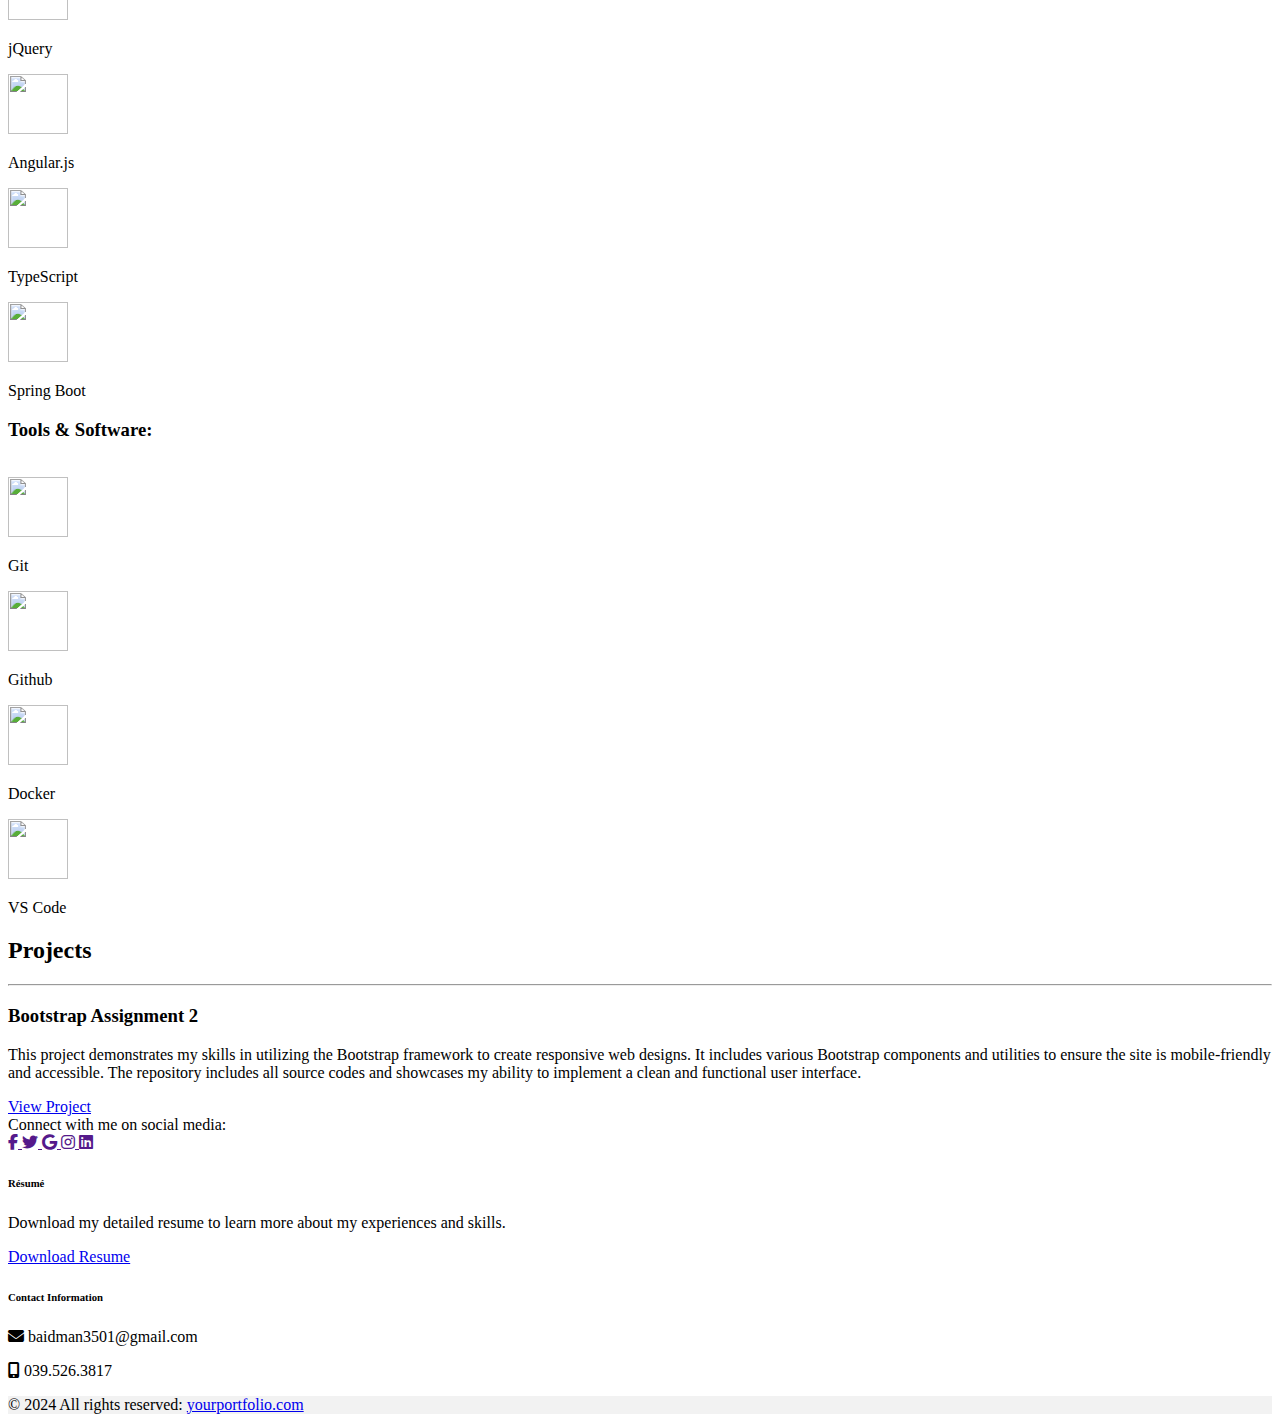
==== commit a53963dc: "m" ====
--- a/index.html
+++ b/index.html
@@ -138,6 +138,11 @@
                             <p>Angular.js</p>
                         </div>
                         <div class="p-3 text-center">
+                            <img src="https://cdn.jsdelivr.net/gh/devicons/devicon@latest/icons/typescript/typescript-original.svg" width="60"
+                            height="60"/>
+                            <p>TypeScript</p>
+                        </div>
+                        <div class="p-3 text-center">
                             <img src="https://cdn.jsdelivr.net/gh/devicons/devicon@latest/icons/spring/spring-original.svg" width="60"
                                 height="60" />
                             <p>Spring Boot</p>
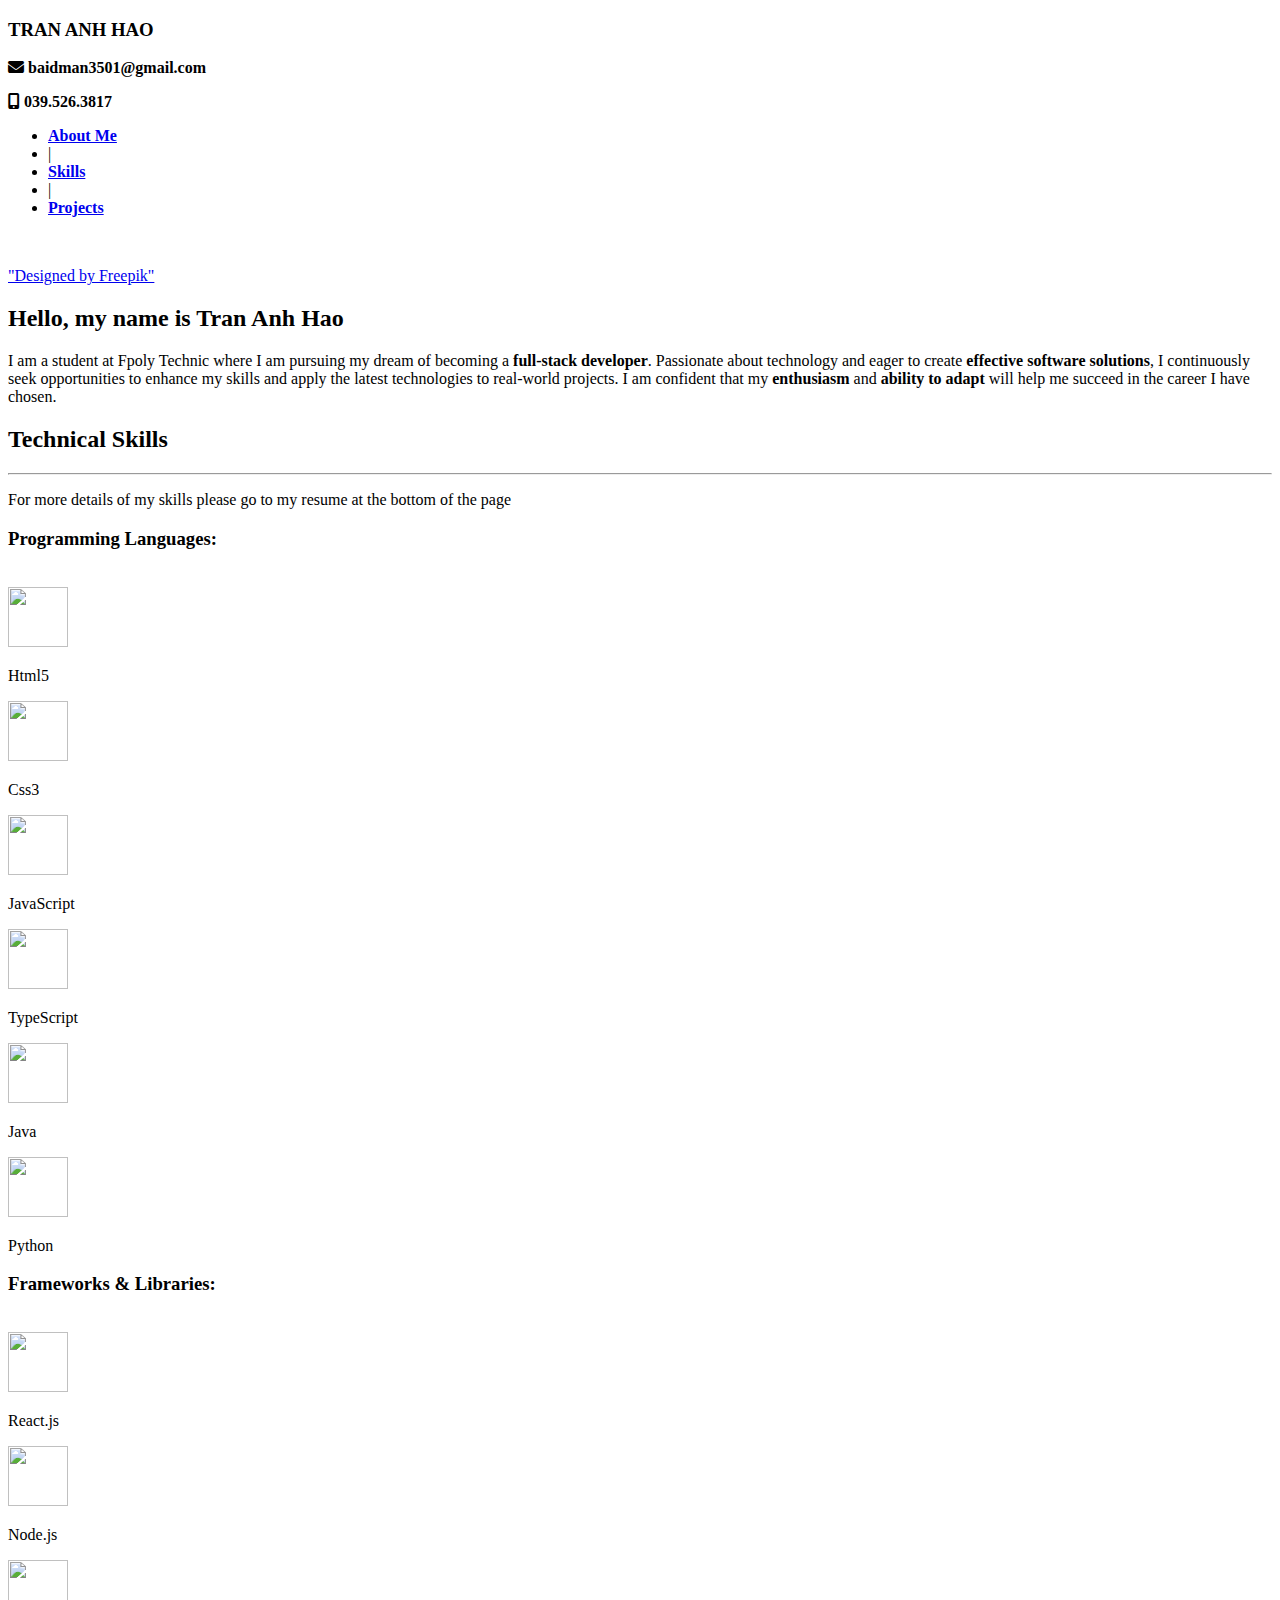
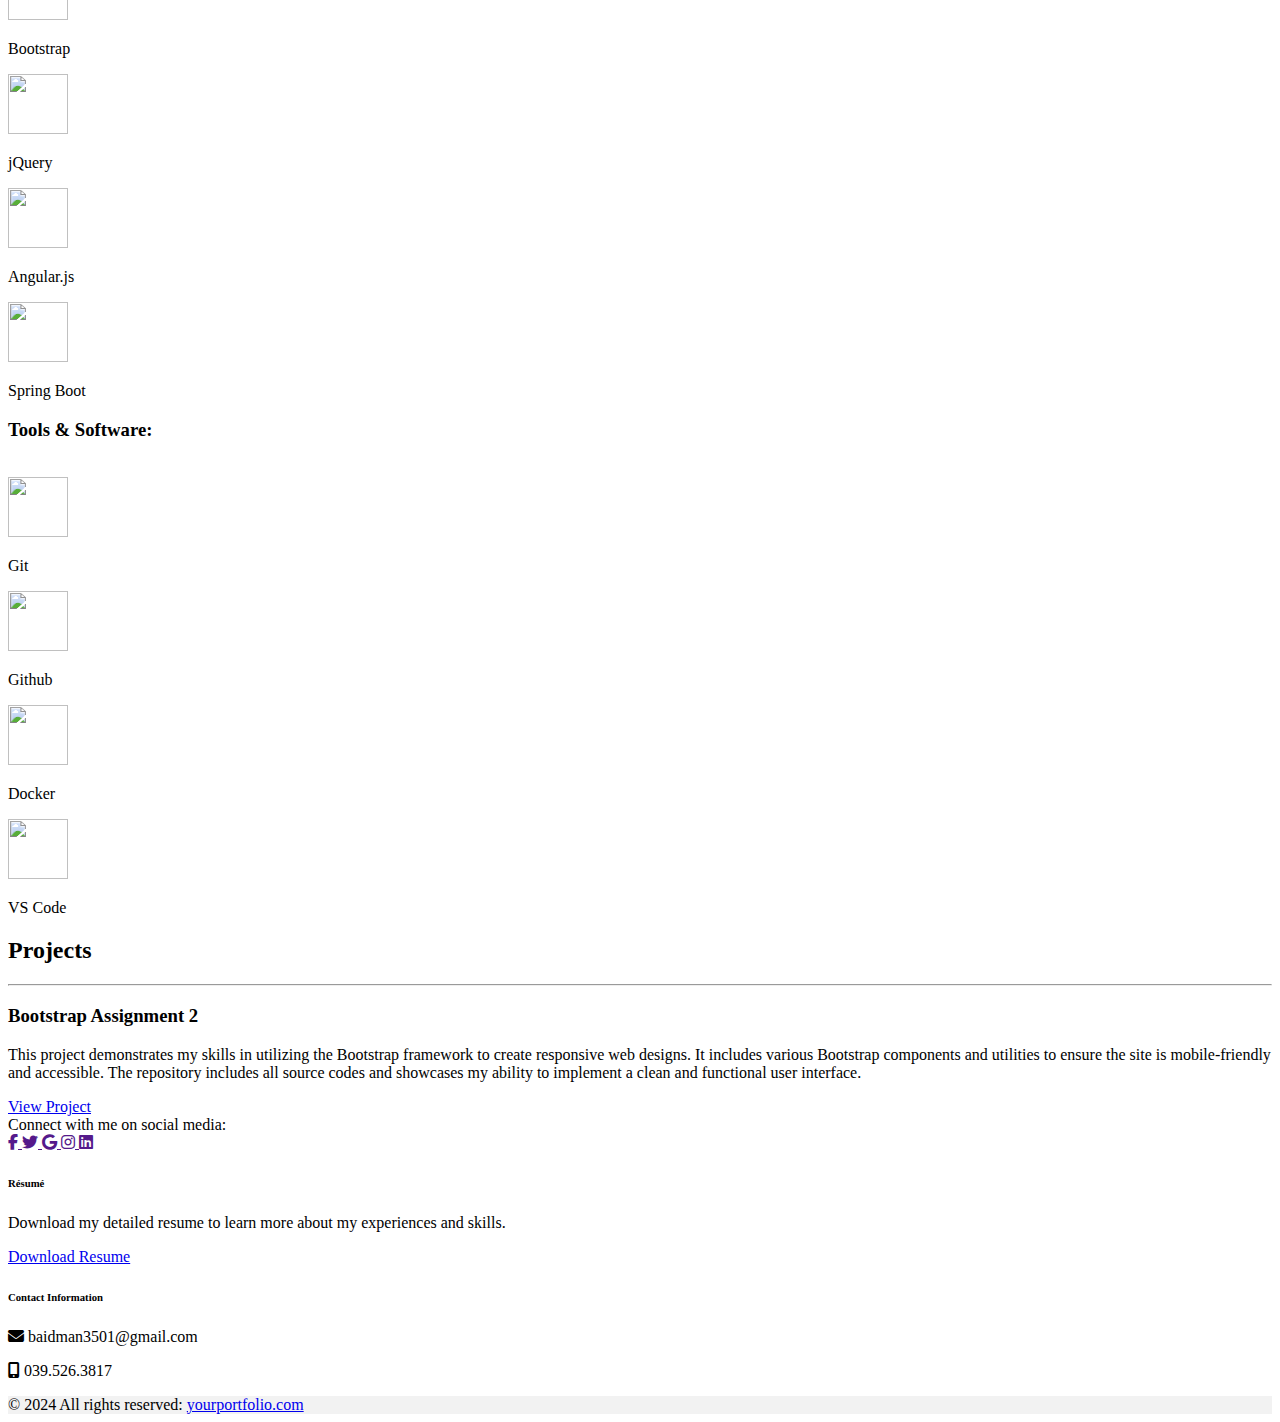
==== commit b835d084: "m" ====
--- a/index.html
+++ b/index.html
@@ -98,6 +98,11 @@
                             <p>JavaScript</p>
                         </div>
                         <div class="p-3 text-center">
+                            <img src="https://cdn.jsdelivr.net/gh/devicons/devicon@latest/icons/typescript/typescript-original.svg" width="60"
+                            height="60"/>
+                            <p>TypeScript</p>
+                        </div>
+                        <div class="p-3 text-center">
                             <img src="https://cdn.jsdelivr.net/gh/devicons/devicon@latest/icons/java/java-original.svg" width="60"
                                 height="60" />
                             <p>Java</p>
@@ -136,11 +141,6 @@
                             <img src="https://cdn.jsdelivr.net/gh/devicons/devicon@latest/icons/angular/angular-original.svg" width="60"
                                 height="60" />
                             <p>Angular.js</p>
-                        </div>
-                        <div class="p-3 text-center">
-                            <img src="https://cdn.jsdelivr.net/gh/devicons/devicon@latest/icons/typescript/typescript-original.svg" width="60"
-                            height="60"/>
-                            <p>TypeScript</p>
                         </div>
                         <div class="p-3 text-center">
                             <img src="https://cdn.jsdelivr.net/gh/devicons/devicon@latest/icons/spring/spring-original.svg" width="60"
